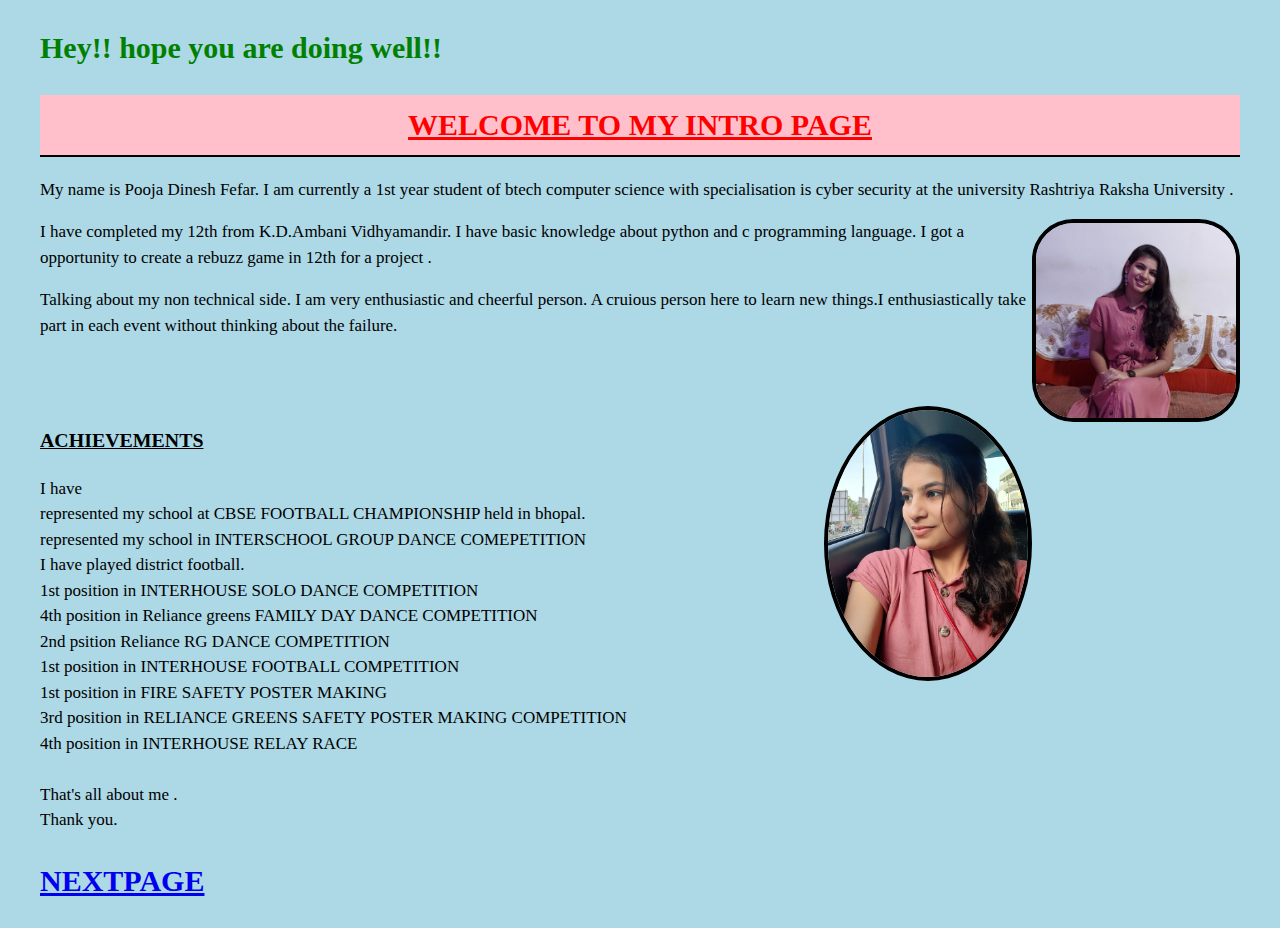
==== index.html @ 30a22f38 "added" ====
<!DOCTYPE html>
<html>
<head>
	<title>ABOUT ME </title>
</head>
<link rel="stylesheet" type="text/css" href="style.css">
<h2>Hey!! hope you are doing well!! </h2>
<h1><u>WELCOME TO MY INTRO PAGE</u></h1>
<body>
     <p class="body.text">
     My name is Pooja Dinesh Fefar. I am currently a  1st year student of btech computer science with specialisation is cyber security at the university Rashtriya Raksha University .
     </p>
     <img id="img1" class="istyle="height: 300px;width: 300px" src="img1.jpg">
     <p class="body.text">
     I have completed my 12th from K.D.Ambani Vidhyamandir.
     I have basic knowledge about python and c programming language. I got a opportunity to create a rebuzz game in 12th for a project .
     </p>
     
     <p class="body.text">
     Talking about my non technical side. I am very enthusiastic and cheerful person. A cruious person here to learn new things.I enthusiastically take part in each event without thinking about the failure.
      </p><br><br>
     <img src="img3.jpg" id="img3">
     <h3><u>ACHIEVEMENTS</u></h3> 

     I have <br>
     represented my school at CBSE FOOTBALL CHAMPIONSHIP held in bhopal.<br>  
     represented my school in INTERSCHOOL GROUP DANCE COMEPETITION<br>
     I have played district football.<br>
     1st position in INTERHOUSE SOLO DANCE COMPETITION <br>
     4th position in Reliance greens FAMILY DAY DANCE COMPETITION <br>
     2nd psition Reliance RG DANCE COMPETITION <br>
     1st position in INTERHOUSE FOOTBALL COMPETITION<br>
     1st position in FIRE SAFETY POSTER MAKING<br>
     3rd position in RELIANCE GREENS SAFETY POSTER MAKING COMPETITION<br>
     4th position in INTERHOUSE RELAY RACE <br><br>

     That's all about me .<br>

Thank you.<br>
<h2><a href="file:///C:/Users/pooja/Desktop/RRU/website%20dsc/nextpage.html">NEXTPAGE</h2></a>




     </p>	


</body>
</html>
---- style.css ----
body{
     font-size: 17px;
	line-height: 1.5;
	background: lightblue;
	margin: 10px 40px 10px 40px;
}
h1{
    font-size: 30px;
    color: red;
    line-height: 2;
    background: pink;
    text-align: center;
    border-bottom:2px solid black;
}
h2{
	font-size: 30px;
	color: green;

}
img{
	height:auto;
	width: 300px;
	border: 4px solid black;

	 
}
#img1{
	border-radius: 20%;
	height:auto;
	width:200px;
	display:inline-block; 
	float: right;
}

#img3{
	border-radius: 50%;
	height:auto;
	width:200px;
	display:inline-block; 
	float: right;

}
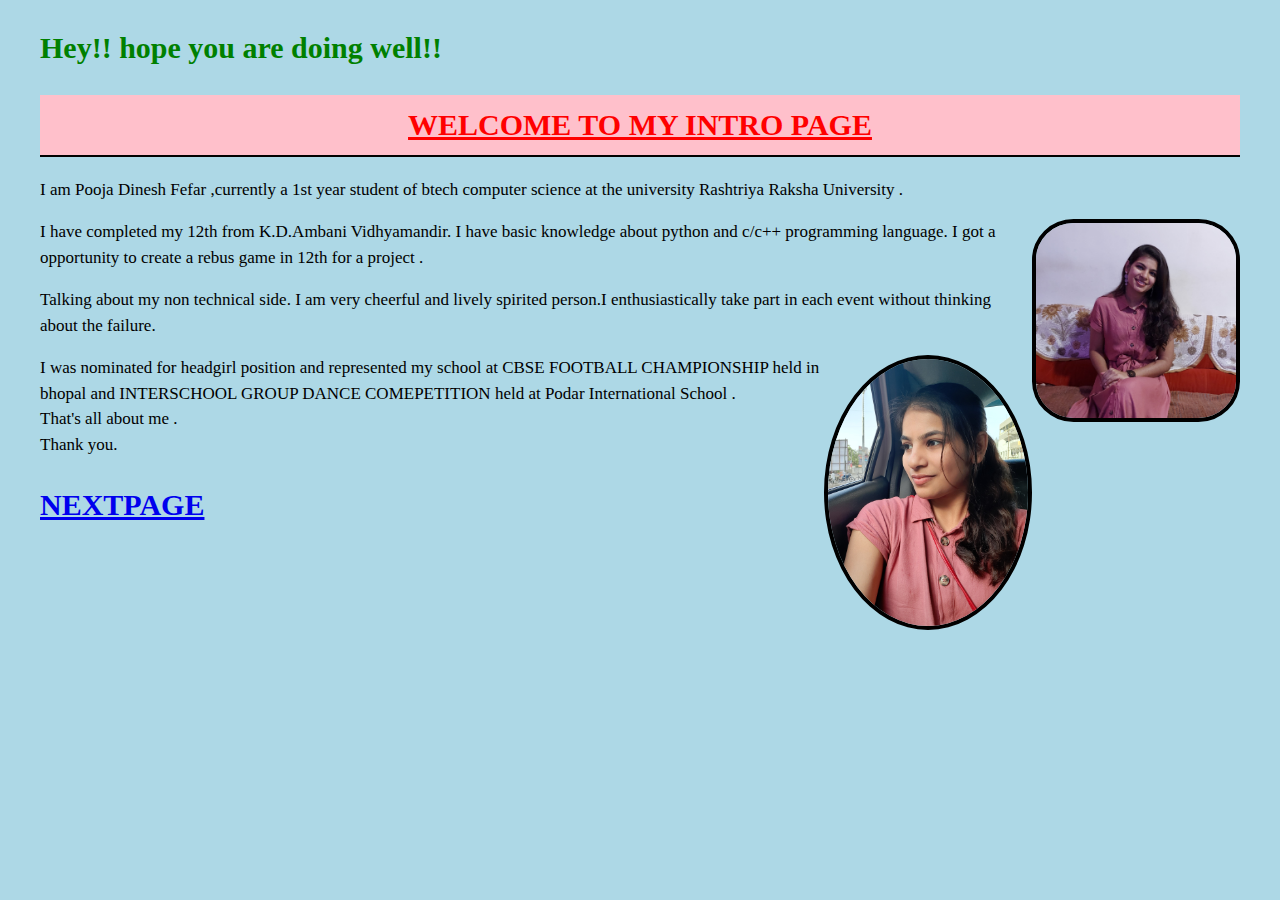
==== commit 51ee3881: "code for website using html and css" ====
--- a/index.html
+++ b/index.html
@@ -8,32 +8,20 @@
 <h1><u>WELCOME TO MY INTRO PAGE</u></h1>
 <body>
      <p class="body.text">
-     My name is Pooja Dinesh Fefar. I am currently a  1st year student of btech computer science with specialisation is cyber security at the university Rashtriya Raksha University .
+     I am Pooja Dinesh Fefar ,currently a  1st year student of btech computer science at the university Rashtriya Raksha University .
      </p>
      <img id="img1" class="istyle="height: 300px;width: 300px" src="img1.jpg">
      <p class="body.text">
      I have completed my 12th from K.D.Ambani Vidhyamandir.
-     I have basic knowledge about python and c programming language. I got a opportunity to create a rebuzz game in 12th for a project .
+     I have basic knowledge about python and c/c++ programming language. I got a opportunity to create a rebus game in 12th for a project .
      </p>
      
      <p class="body.text">
-     Talking about my non technical side. I am very enthusiastic and cheerful person. A cruious person here to learn new things.I enthusiastically take part in each event without thinking about the failure.
-      </p><br><br>
+     Talking about my non technical side. I am very cheerful and lively spirited person.I enthusiastically take part in each event without thinking about the failure.
+      </p>
      <img src="img3.jpg" id="img3">
-     <h3><u>ACHIEVEMENTS</u></h3> 
-
-     I have <br>
-     represented my school at CBSE FOOTBALL CHAMPIONSHIP held in bhopal.<br>  
-     represented my school in INTERSCHOOL GROUP DANCE COMEPETITION<br>
-     I have played district football.<br>
-     1st position in INTERHOUSE SOLO DANCE COMPETITION <br>
-     4th position in Reliance greens FAMILY DAY DANCE COMPETITION <br>
-     2nd psition Reliance RG DANCE COMPETITION <br>
-     1st position in INTERHOUSE FOOTBALL COMPETITION<br>
-     1st position in FIRE SAFETY POSTER MAKING<br>
-     3rd position in RELIANCE GREENS SAFETY POSTER MAKING COMPETITION<br>
-     4th position in INTERHOUSE RELAY RACE <br><br>
-
+     I was nominated for headgirl position and represented my school at CBSE FOOTBALL CHAMPIONSHIP held in bhopal and INTERSCHOOL GROUP DANCE COMEPETITION held at Podar International School .<br>
+     
      That's all about me .<br>
 
 Thank you.<br>
